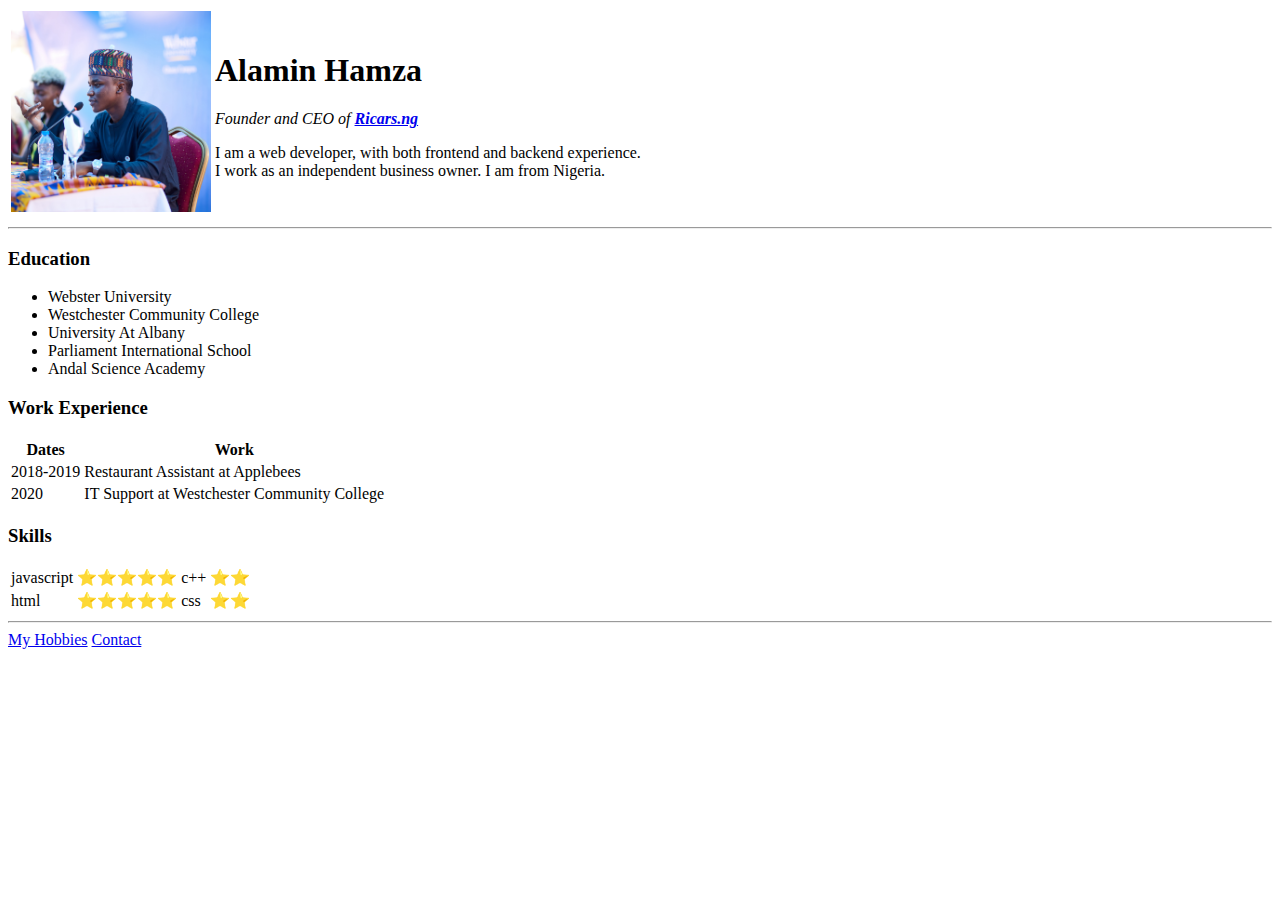
==== index.html @ df411ae7 "Add initial CV website files" ====
<!DOCTYPE html>
<html>
  <head>
    <title>alamins person site</title>
  </head>
  <body>
    <table cellspaceing="20">
      <tr>
        <td><img src="1F9A1253.jpg" width=200" /></td>

        <td>
          <h1>Alamin Hamza</h1>
          <p>
            <em>
              Founder and CEO of
              <strong>
                <a href="https://www.google.com/"> Ricars.ng </a>
              </strong></em
            >
          </p>
          <p>
            I am a web developer, with both frontend and backend experience.
            <br />
            I work as an independent business owner. I am from Nigeria.
          </p>
        </td>
      </tr>
    </table>
    <hr />
    <h3>Education</h3>
    <ul>
      <li>Webster University</li>
      <li>Westchester Community College</li>
      <li>University At Albany</li>
      <li>Parliament International School</li>
      <li>Andal Science Academy</li>
    </ul>
    <h3>Work Experience</h3>
    <table>
      <thead>
        <tr>
          <th>Dates</th>
          <th>Work</th>
        </tr>
      </thead>
      <tbody>
        <tr>
          <td>2018-2019</td>
          <td>Restaurant Assistant at Applebees</td>
        </tr>
        <tr>
          <td>2020</td>

          <td>IT Support at Westchester Community College</td>
        </tr>
      </tbody>
    </table>

    <h3>Skills</h3>
    <table>
      <tr>
        <td>javascript</td>
        <td>⭐⭐⭐⭐⭐</td>
        <td>c++</td>
        <td>⭐⭐</td>
      </tr>
      <tr>
        <td>html</td>
        <td>⭐⭐⭐⭐⭐</td>
        <td>css</td>
        <td>⭐⭐</td>
      </tr>
    </table>
    <hr />
    <a href="Hobbies.html"> My Hobbies</a>
    <a href="Contact.html"> Contact</a>
  </body>
</html>
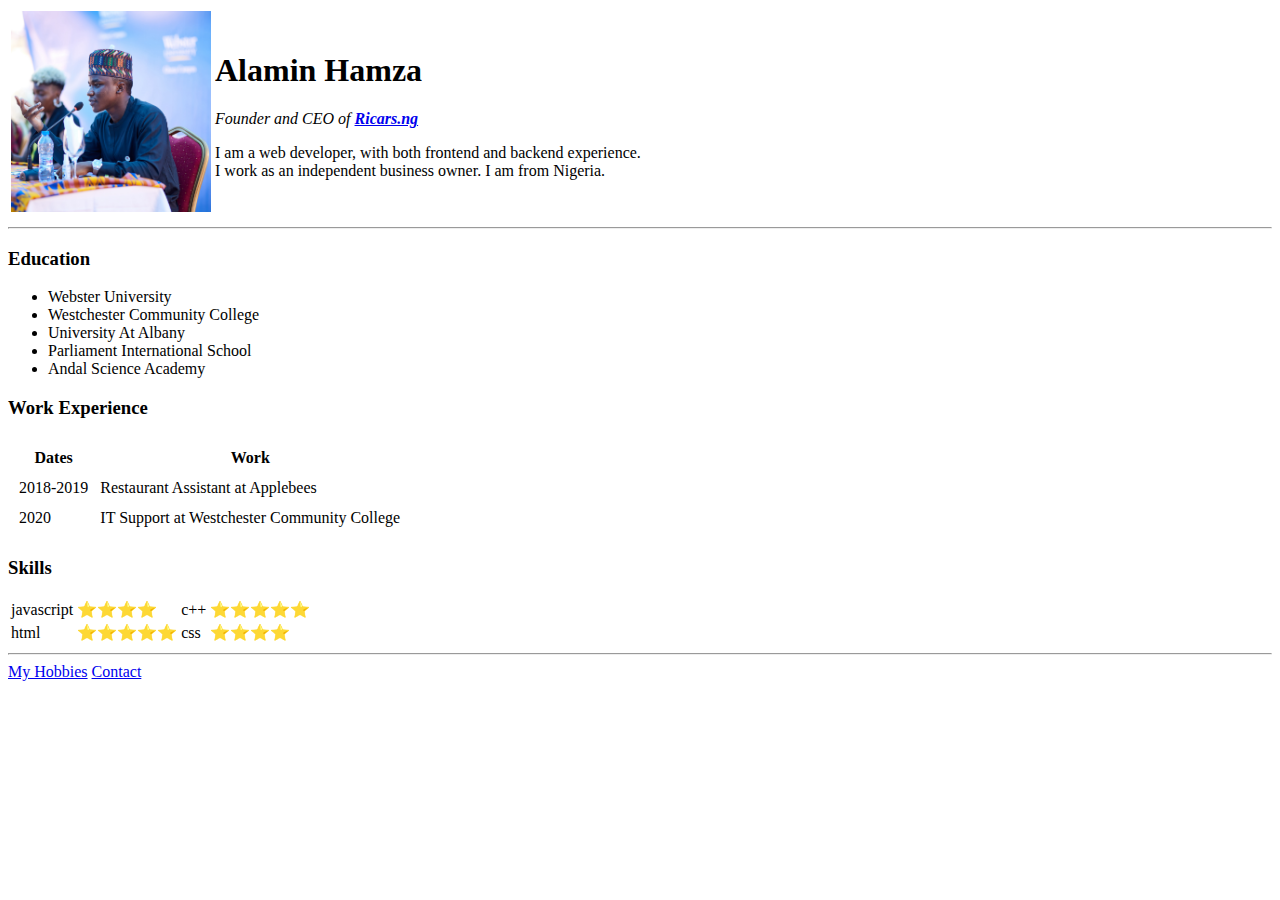
==== commit 6e268994: "done" ====
--- a/index.html
+++ b/index.html
@@ -7,7 +7,6 @@
     <table cellspaceing="20">
       <tr>
         <td><img src="1F9A1253.jpg" width=200" /></td>
-
         <td>
           <h1>Alamin Hamza</h1>
           <p>
@@ -36,7 +35,7 @@
       <li>Andal Science Academy</li>
     </ul>
     <h3>Work Experience</h3>
-    <table>
+    <table cellspacing="10">
       <thead>
         <tr>
           <th>Dates</th>
@@ -60,15 +59,15 @@
     <table>
       <tr>
         <td>javascript</td>
+        <td>⭐⭐⭐⭐</td>
+        <td>c++</td>
         <td>⭐⭐⭐⭐⭐</td>
-        <td>c++</td>
-        <td>⭐⭐</td>
       </tr>
       <tr>
         <td>html</td>
         <td>⭐⭐⭐⭐⭐</td>
         <td>css</td>
-        <td>⭐⭐</td>
+        <td>⭐⭐⭐⭐</td>
       </tr>
     </table>
     <hr />
